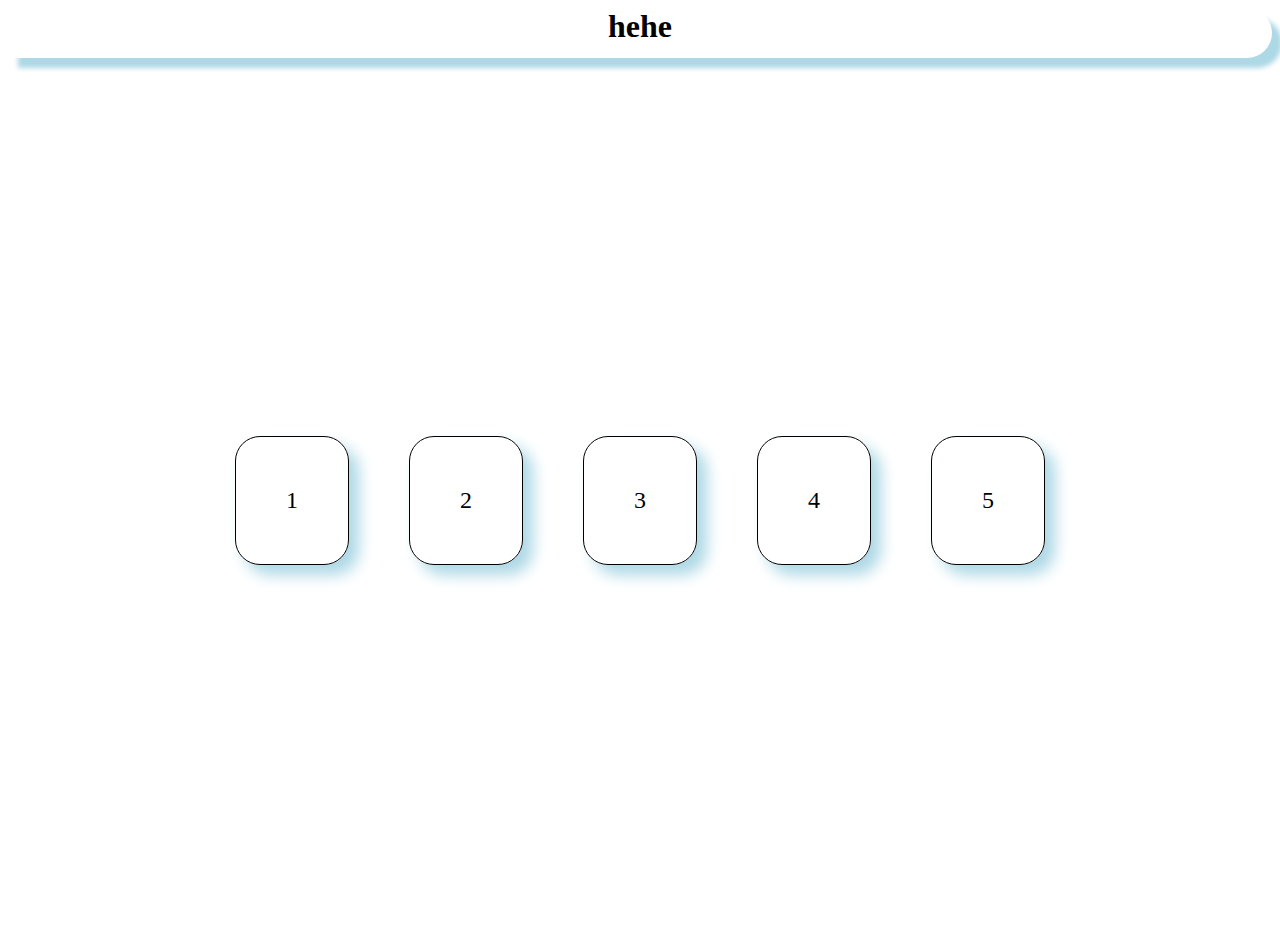
==== website/index.html @ 1210fca8 "fix" ====
<html lang="en">

<head>
    <meta charset="UTF-8">
    <meta http-equiv="X-UA-Compatible" content="IE=edge">
    <meta name="viewport" content="width=device-width, initial-scale=1.0">
    <title>IDK</title>
    <link rel="stylesheet" href="style.css">
</head>

<body>
    

    <div id="box">
        <h1>hehe</h1>
    </div>


    <div class="nav">
        <ul id="link">
            <li><a href="#">1</a></li>
            <li><a href="#">2</a></li>
            <li><a href="#">3</a></li>
            <li><a href="#">4</a></li>
            <li><a href="#">5</a></li>

          </ul>
    </div>
    
    
    
</body>

</html>
---- website/style.css ----
body {
    background-image: url(https://c.tenor.com/5h-E8J9rnowAAAAC/donald-trump-dancing.gif);
    background-repeat: no-repeat;
    background-size: cover;
    background-position: top; 
}
a {
    text-decoration: none;
    color: black;
    display: block;
    border: 1px solid rgb(0, 0, 0);
    padding: 50px;
    margin: 30px;
    background-color:none;
    float: left;
    box-shadow: 10px 10px 15px lightblue;
    border-radius: 25px;

   
}



  .nav{
    justify-content: center;
    align-items: center;
    display:flex;
    height: 100%;
    font-size: x-large;

}



ul#link {
    
    list-style: none;
    padding: 20px;
}


ul#link li {
    display: inline;



    
    width: 10px;
   


}

a:hover {
    background-color: rgb(245, 245, 200);
        
}


div#box {
    background-color: none;
    width: 100%;
    height: 50px;
    transition: 5s;    
    box-shadow: 10px 10px 5px lightblue;
    border-radius: 0px 25px 25px 0px;
    text-align: center;


}

div#box:hover {
    width: 15%;
    
    
}
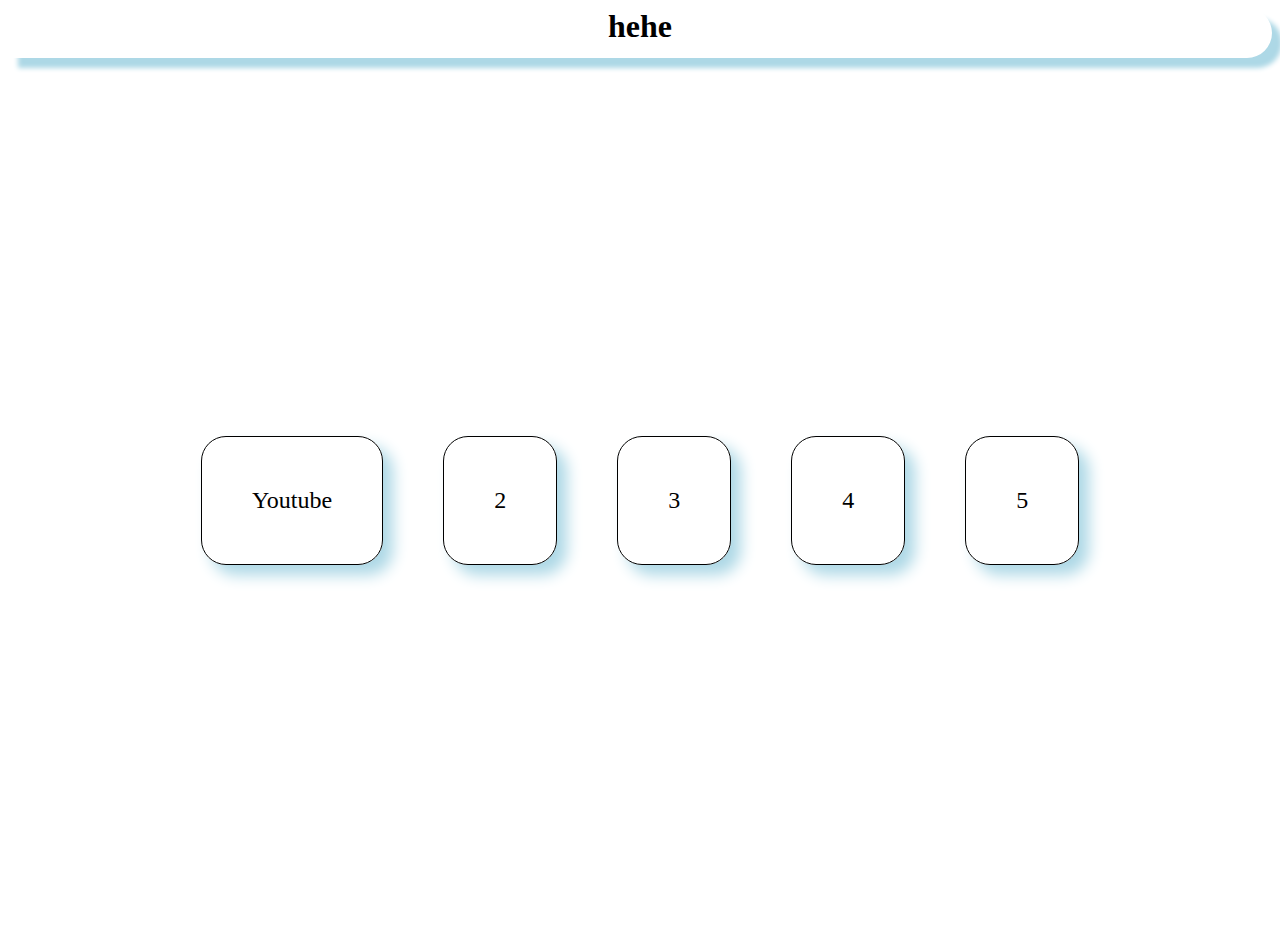
==== commit c169c703: "fix" ====
--- a/website/index.html
+++ b/website/index.html
@@ -18,7 +18,7 @@
 
     <div class="nav">
         <ul id="link">
-            <li><a href="#">1</a></li>
+            <li><a href="youtube/youtubepage.html">Youtube</a></li>
             <li><a href="#">2</a></li>
             <li><a href="#">3</a></li>
             <li><a href="#">4</a></li>
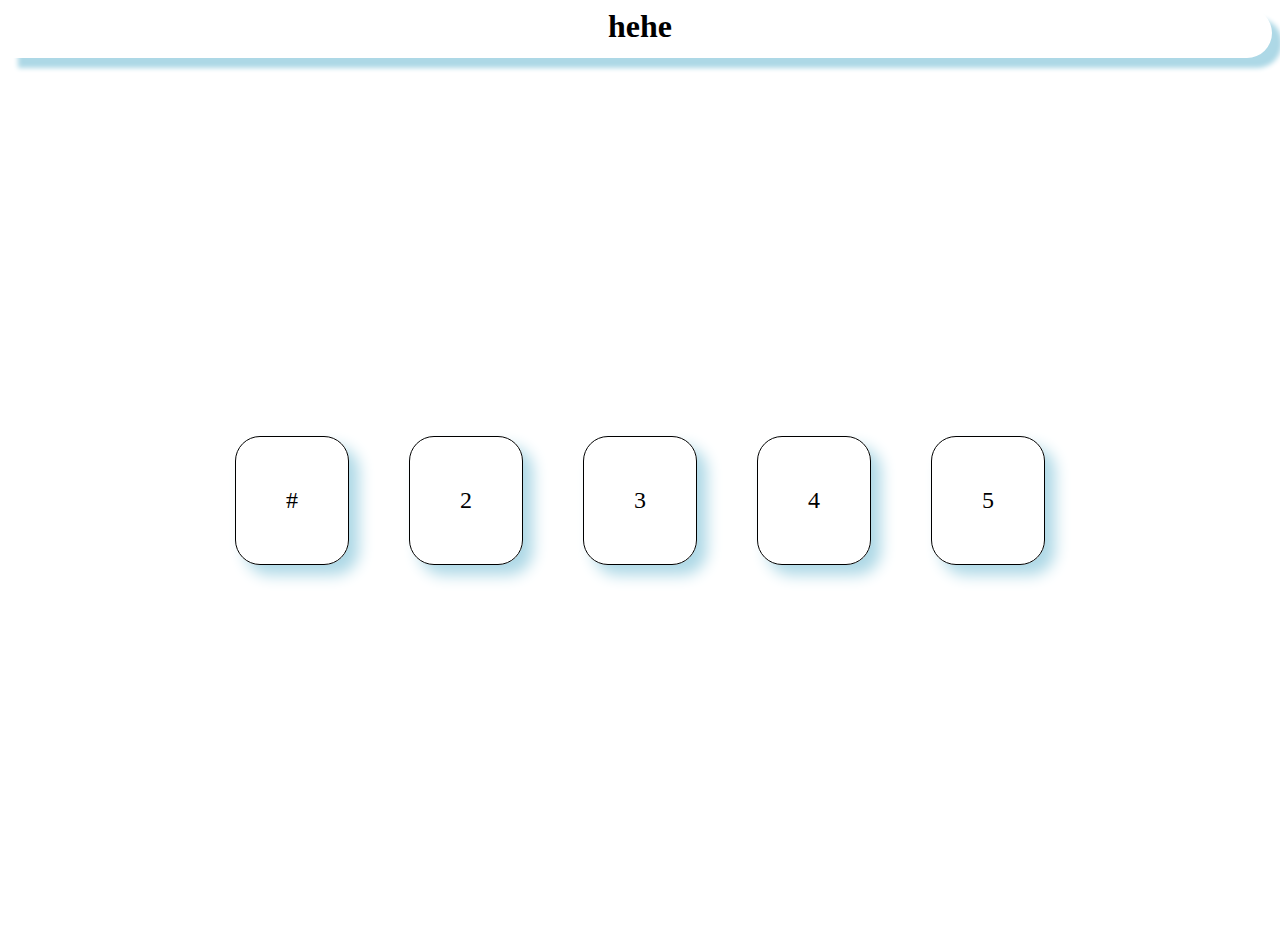
==== commit 60b5145c: "fix" ====
--- a/website/index.html
+++ b/website/index.html
@@ -18,7 +18,7 @@
 
     <div class="nav">
         <ul id="link">
-            <li><a href="youtube/youtubepage.html">Youtube</a></li>
+            <li><a href="firstprojekt.html">#</a></li>
             <li><a href="#">2</a></li>
             <li><a href="#">3</a></li>
             <li><a href="#">4</a></li>
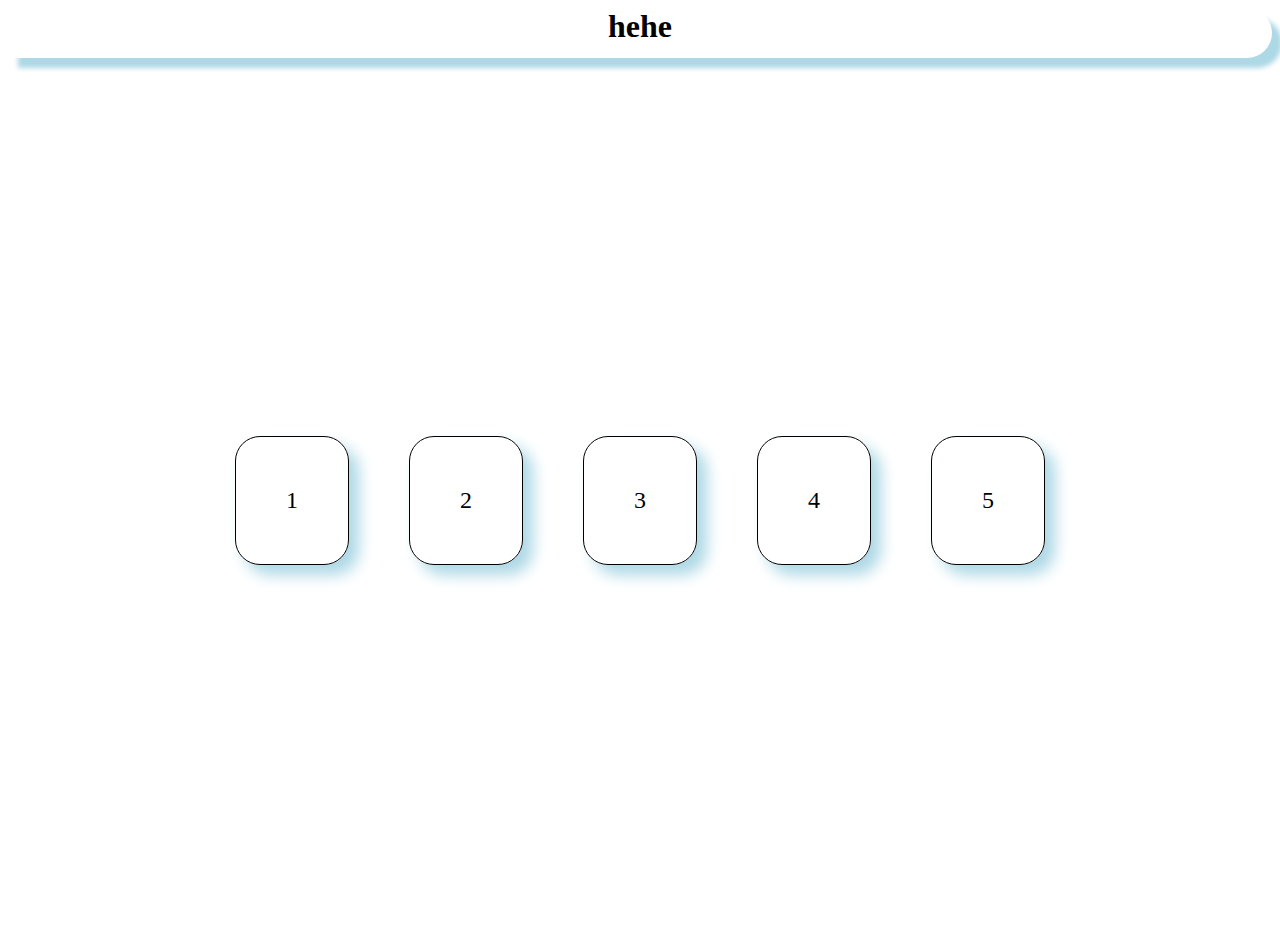
==== commit 414bd54d: "fix" ====
--- a/website/index.html
+++ b/website/index.html
@@ -18,7 +18,7 @@
 
     <div class="nav">
         <ul id="link">
-            <li><a href="firstprojekt.html">#</a></li>
+            <li><a href="#">1</a></li>
             <li><a href="#">2</a></li>
             <li><a href="#">3</a></li>
             <li><a href="#">4</a></li>
